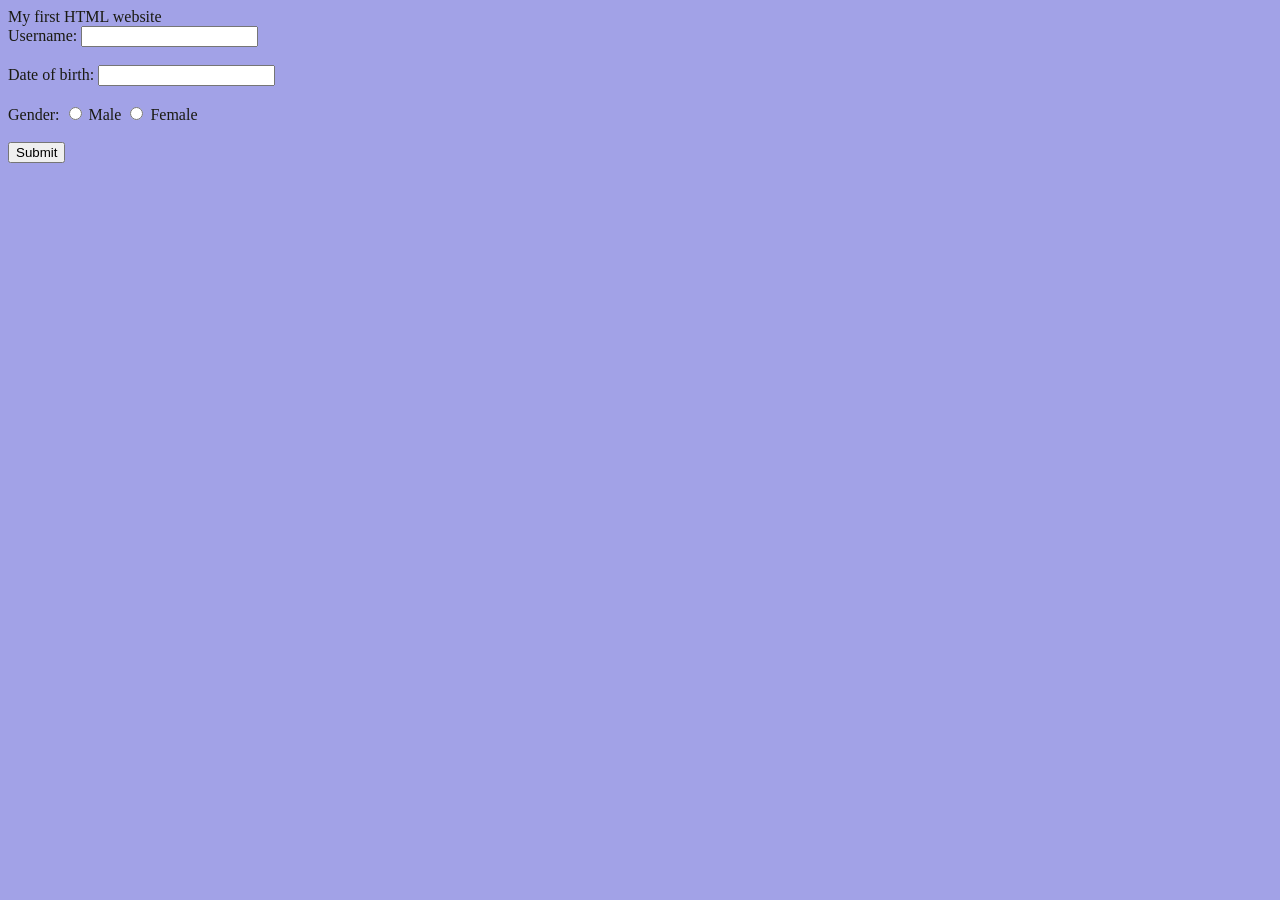
==== Index.HTML @ 9b5c4fd1 "Initial commit" ====
<!DOCTYPE html>
<html lang="en">
<head>
    <meta charset="UTF-8">
    <meta name="viewport" content="width=device-width, initial-scale=1.0">
    <title>WEB DEV</title>
    <link rel="stylesheet" href="Style.CSS">
</head>
<body>
    My first HTML website
    <script src="Java.Script"></script>
</body>
</html>




<form action="/submit" method="post">
    <!-- Text input for username -->
    <label for="username">Username:</label>
    <input type="text" id="username" name="username" required>
    <br><br>
 
    <!-- Date of birth input -->
    <label for="date of birth">Date of birth:</label>
    <input type="date of birth" id="date of birth" name="date of birth" required>
    <br><br>
 
    <!-- Radio buttons for gender -->
    <label>Gender:</label>
    <input type="radio" id="male" name="gender" value="male">
    <label for="male">Male</label>
    <input type="radio" id="female" name="gender" value="female">
    <label for="female">Female</label>
    <br><br>
 
    <!-- Submit button -->
    <input type="submit" value="Submit">
</form>
---- Style.CSS ----
body{
    background-color: rgb(162, 162, 231);
    color: rgb(26, 26, 18);

}
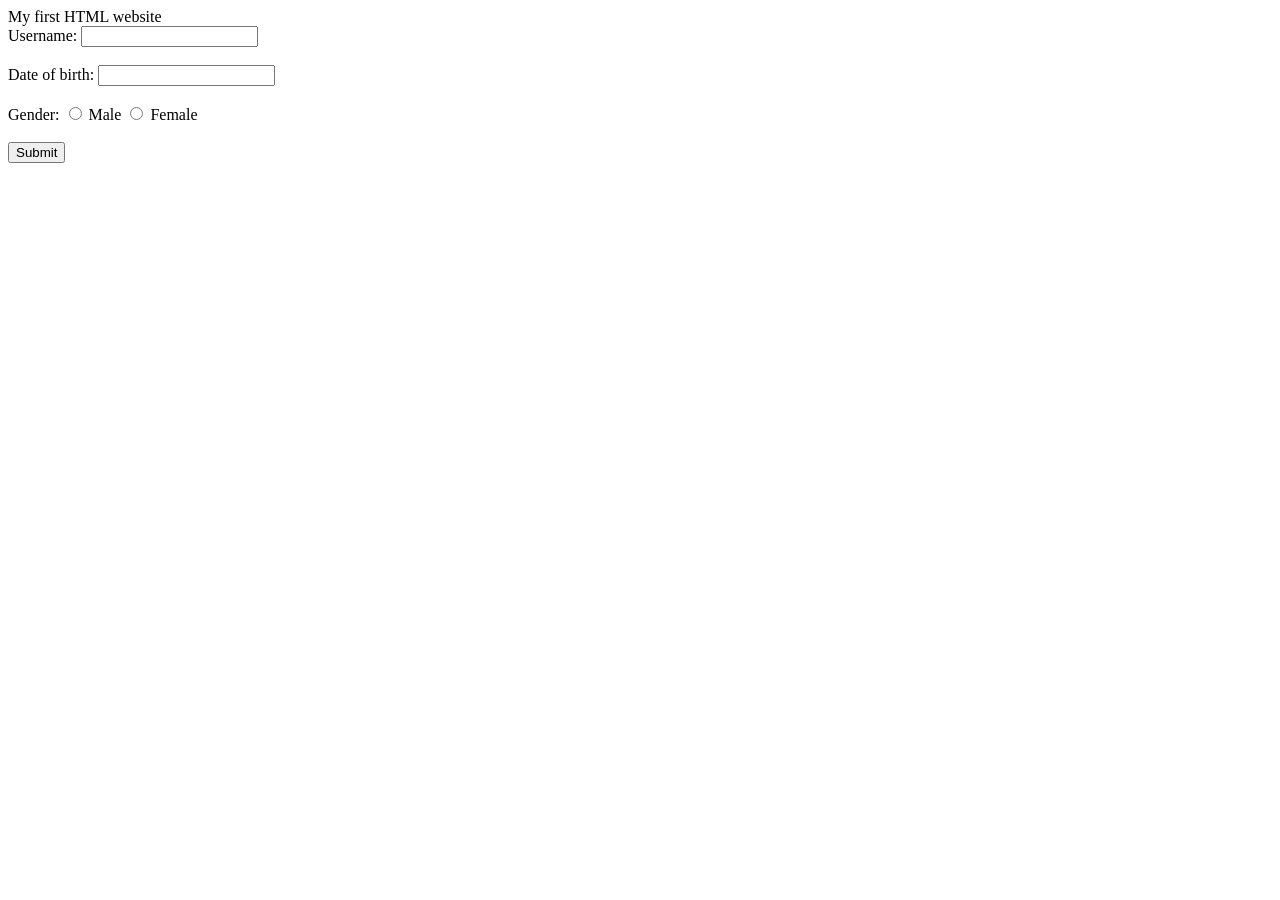
==== commit b350eb36: "Add files via upload" ====
--- a/Index.HTML
+++ b/Index.HTML
@@ -1,39 +1,39 @@
-<!DOCTYPE html>
-<html lang="en">
-<head>
-    <meta charset="UTF-8">
-    <meta name="viewport" content="width=device-width, initial-scale=1.0">
-    <title>WEB DEV</title>
-    <link rel="stylesheet" href="Style.CSS">
-</head>
-<body>
-    My first HTML website
-    <script src="Java.Script"></script>
-</body>
-</html>
-
-
-
-
-<form action="/submit" method="post">
-    <!-- Text input for username -->
-    <label for="username">Username:</label>
-    <input type="text" id="username" name="username" required>
-    <br><br>
- 
-    <!-- Date of birth input -->
-    <label for="date of birth">Date of birth:</label>
-    <input type="date of birth" id="date of birth" name="date of birth" required>
-    <br><br>
- 
-    <!-- Radio buttons for gender -->
-    <label>Gender:</label>
-    <input type="radio" id="male" name="gender" value="male">
-    <label for="male">Male</label>
-    <input type="radio" id="female" name="gender" value="female">
-    <label for="female">Female</label>
-    <br><br>
- 
-    <!-- Submit button -->
-    <input type="submit" value="Submit">
+<!DOCTYPE html>
+<html lang="en">
+<head>
+    <meta charset="UTF-8">
+    <meta name="viewport" content="width=device-width, initial-scale=1.0">
+    <title>WEB DEV</title>
+    <link rel="stylesheet" href="Style.CSS">
+</head>
+<body>
+    My first HTML website
+    <script src="Java.Script"></script>
+</body>
+</html>
+
+
+
+
+<form action="/submit" method="post">
+    <!-- Text input for username -->
+    <label for="username">Username:</label>
+    <input type="text" id="username" name="username" required>
+    <br><br>
+ 
+    <!-- Date of birth input -->
+    <label for="date of birth">Date of birth:</label>
+    <input type="date of birth" id="date of birth" name="date of birth" required>
+    <br><br>
+ 
+    <!-- Radio buttons for gender -->
+    <label>Gender:</label>
+    <input type="radio" id="male" name="gender" value="male">
+    <label for="male">Male</label>
+    <input type="radio" id="female" name="gender" value="female">
+    <label for="female">Female</label>
+    <br><br>
+ 
+    <!-- Submit button -->
+    <input type="submit" value="Submit">
 </form>
